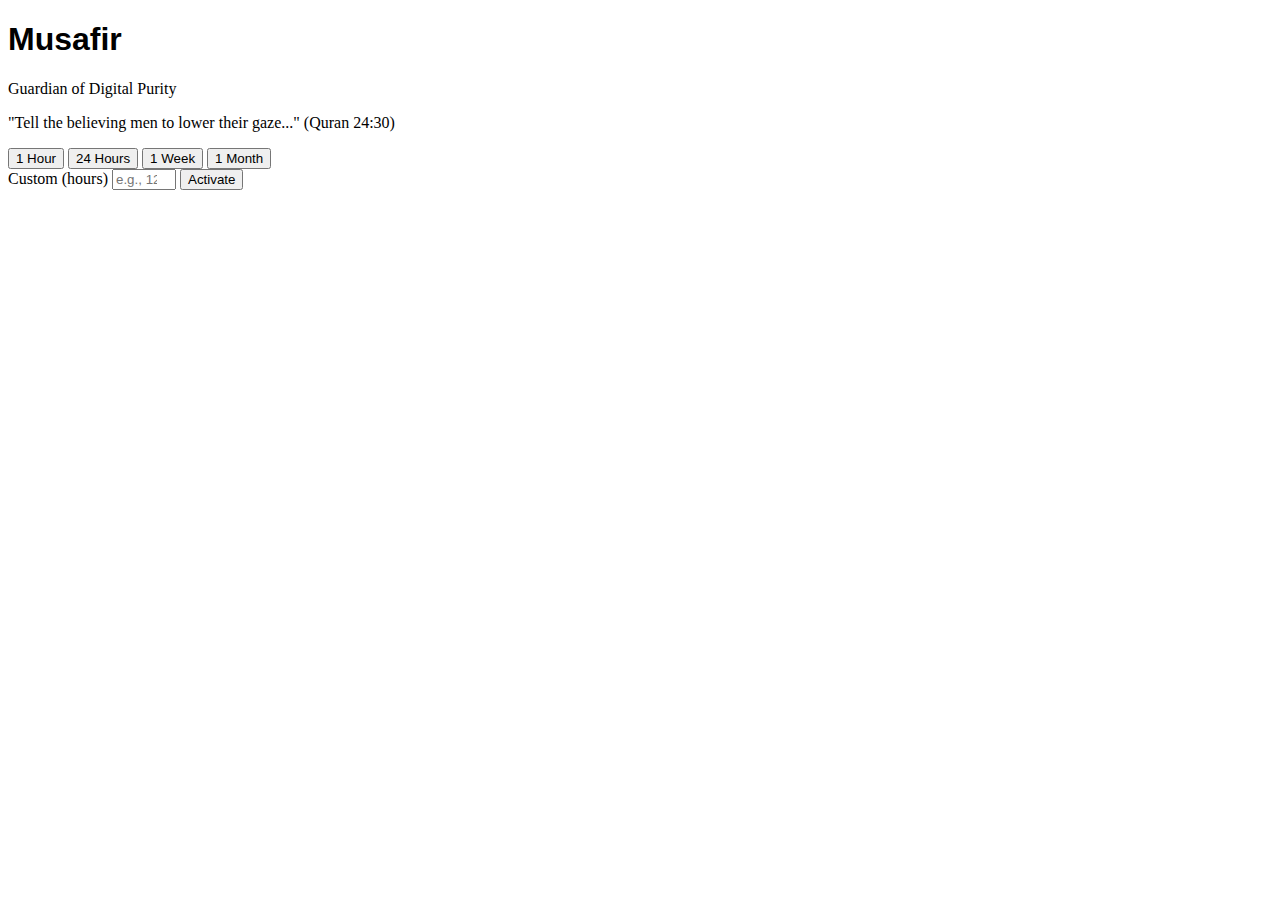
==== musafir/popup.html @ 26447f45 "Update Musafir extension icons and enhance popup styling with custom font integration" ====
<!DOCTYPE html>
<html lang="en">
<head>
  <title>Musafir</title>
  <link rel="stylesheet" href="popup.css">
  <link href="https://fonts.googleapis.com/css2?family=Open+Sans:wght@400;600;700&display=swap" rel="stylesheet">
  <style>
    @font-face {
      font-family: 'Musafir';
      src: url('musafir.ttf') format('truetype');
      font-weight: normal;
      font-style: normal;
    }
  </style>
</head>
<body>
  <div class="container">
    <header>
      <h1 style="font-family: 'Musafir', sans-serif; font-weight: 700;">Musafir</h1>
      <p class="tagline">Guardian of Digital Purity</p>
      <p class="ayah">"Tell the believing men to lower their gaze..." (Quran 24:30)</p>
    </header>
    <main>
      <section class="control-panel" id="control-panel">
        <div class="mode-options">
          <button id="quick">1 Hour</button>
          <button id="daily">24 Hours</button>
          <button id="week">1 Week</button>
          <button id="month">1 Month</button>
        </div>
        <div class="custom-input">
          <label for="custom">Custom (hours)</label>
          <input type="number" id="custom" min="1" max="720" placeholder="e.g., 12">
          <button id="start" class="primary">Activate</button>
        </div>
      </section>
      <section class="status-panel" id="status"></section>
      <footer class="stats-panel" id="stats"></footer>
    </main>
  </div>
  <script src="popup.js"></script>
</body>
</html>
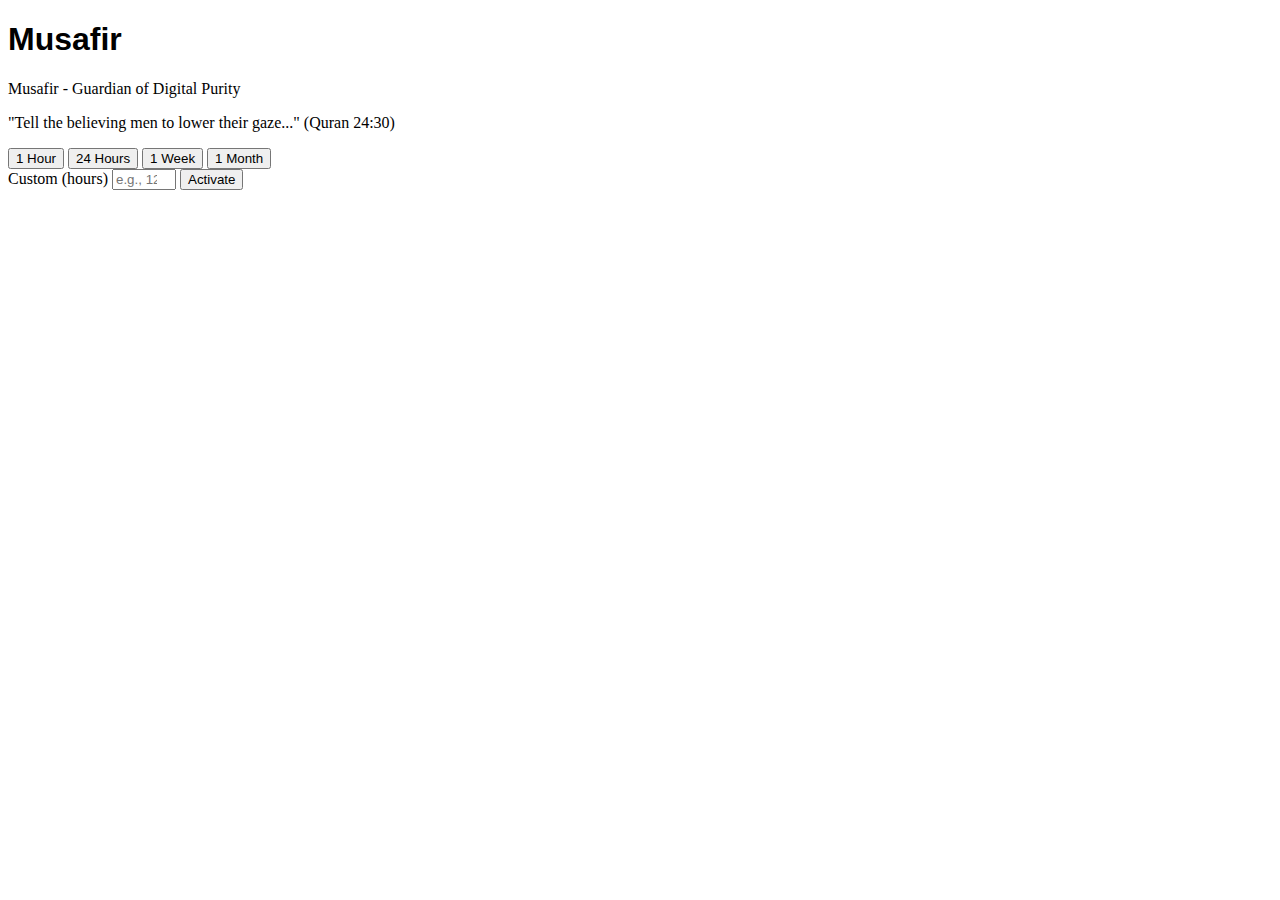
==== commit baab2ec5: "Update popup header tagline and enhance UI initialization comments for clarity" ====
--- a/musafir/popup.html
+++ b/musafir/popup.html
@@ -17,7 +17,7 @@
   <div class="container">
     <header>
       <h1 style="font-family: 'Musafir', sans-serif; font-weight: 700;">Musafir</h1>
-      <p class="tagline">Guardian of Digital Purity</p>
+      <p class="tagline">Musafir - Guardian of Digital Purity</p>
       <p class="ayah">"Tell the believing men to lower their gaze..." (Quran 24:30)</p>
     </header>
     <main>
